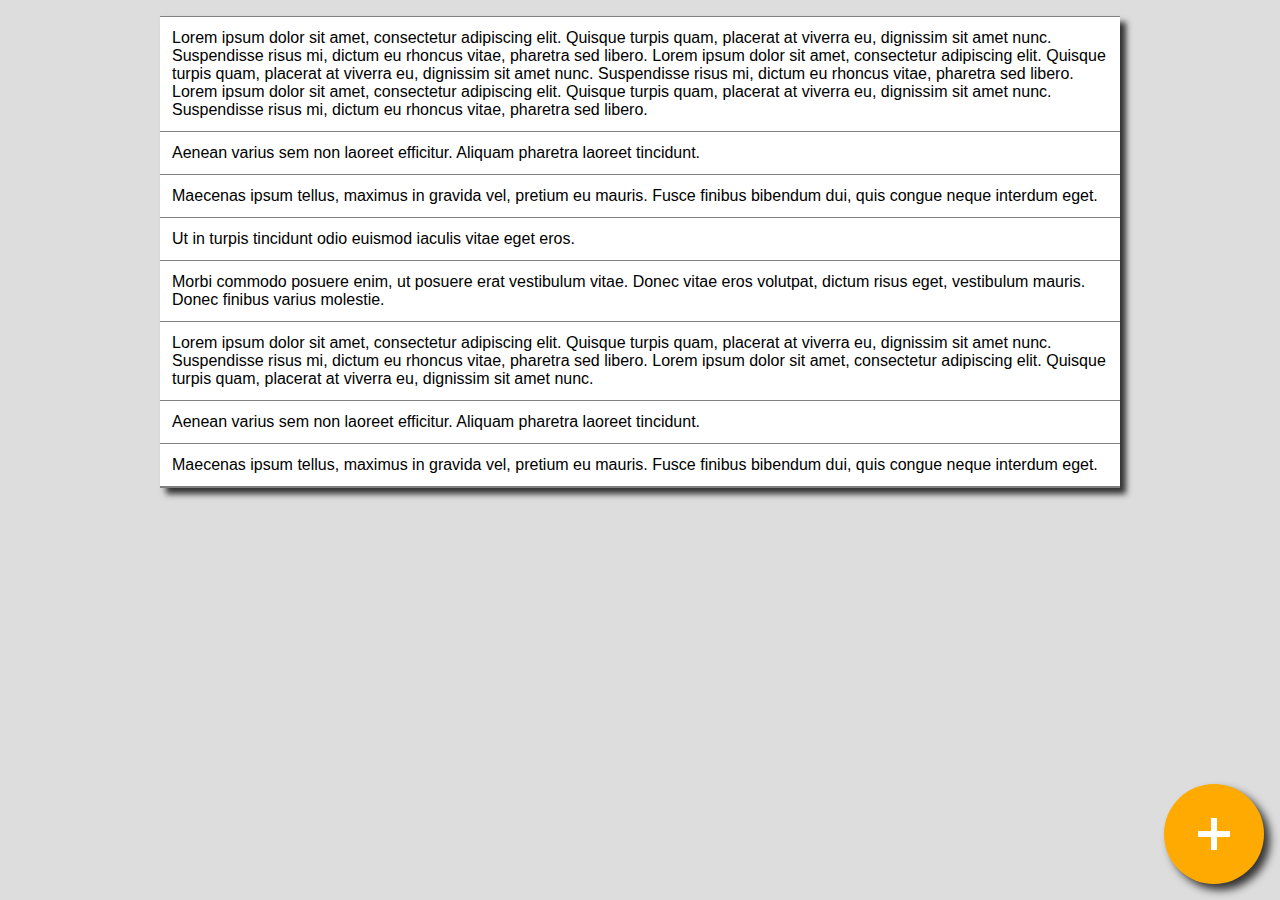
==== jscn.html @ a6cbd641 "update" ====
<!DOCTYPE html>
<html>
  <head>
  
    <!-- <meta name="HandheldFriendly" content="true" />
    <meta name="MobileOptimized" content="320" />
    <meta name="viewport" content="initial-scale=1.0, maximum-scale=1.0, width=device-width, user-scalable=no" /> -->
    
    <meta name='viewport' content='width=device-width' >
    <meta charset='UTF-8' />
    <title>CSS TEST</title>
    <link rel="stylesheet" type="text/css" href="jscn.css">
    <link href="https://fonts.googleapis.com/icon?family=Material+Icons" rel="stylesheet">
    
    <!-- smart phone css  -->
    <!-- <link href="assets/phone.css" rel="stylesheet" type="text/css" media="all and (min-width: 0px) and (max-width: 480px)" /> -->

    <!-- Tablet -->
    <!-- <link href="assets/tablet.css" rel="stylesheet" type="text/css" media="all and (min-width: 481px) and (max-width: 800px)" /> -->

    <!-- Desktop -->
    <!-- <link href="assets/desktop.css" rel="stylesheet" type="text/css" media="only screen and (min-width:801px)"> -->
    
    <script src="jscn.js"></script>
    
    <script>

      function openOverlay() {
          document.getElementById('overlay').style.height = "100%";
          document.getElementById('circle').style.visibility = "hidden";
      }

      function closeOverlay() {
          document.getElementById('overlay').style.height = "0%";
          document.getElementById('circle').style.visibility = "visible";
      }
      
      function cancelAddNewNote() { 
        closeOverlay();
        out('cancel');
      }
      
      function addNewNote() {
        closeOverlay();
        var note = document.getElementById("newNoteTextArea").value;
        out('--'+note+'--');
        addNew();
      }
      
      function deleteNote() {
        closeOverlay();
        out('delete');
      }
      
      

      function newNoteButtonClick() {
        openOverlay();
        document.getElementById("newNoteTextArea").value = '';
      }
      
      function update(noteId) {
        //console.log(noteId);
        //console.log(document.getElementById(noteId).innerHTML);
        out(noteId);
        openOverlay();
        document.getElementById('newNoteTextArea').value = document.getElementById(noteId).innerHTML;
      }
      
      
      
      function init() {
        document.getElementById("newNoteTextArea").value = '';
      }
      
      
    </script>
  </head>
  <body onLoad="init();">
  
    <div id="wrapperDiv">

      <div id="notesWrapperDiv">
      
        <div class="note" id="noteId0" onclick="update('noteId0');">Lorem ipsum dolor sit amet, consectetur adipiscing elit. Quisque turpis quam, placerat at viverra eu, dignissim sit amet nunc. Suspendisse risus mi, dictum eu rhoncus vitae, pharetra sed libero. Lorem ipsum dolor sit amet, consectetur adipiscing elit. Quisque turpis quam, placerat at viverra eu, dignissim sit amet nunc. Suspendisse risus mi, dictum eu rhoncus vitae, pharetra sed libero. <br> Lorem ipsum dolor sit amet, consectetur adipiscing elit. Quisque turpis quam, placerat at viverra eu, dignissim sit amet nunc. Suspendisse risus mi, dictum eu rhoncus vitae, pharetra sed libero.</div>
        
        <div class="note">
          Aenean varius sem non laoreet efficitur. Aliquam pharetra laoreet tincidunt.
        </div>
        
        <div class="note">
          Maecenas ipsum tellus, maximus in gravida vel, pretium eu mauris. Fusce finibus bibendum dui, quis congue neque interdum eget.
        </div>
        
        <div class="note">
          Ut in turpis tincidunt odio euismod iaculis vitae eget eros.
        </div>  
        
        <div class="note">
          Morbi commodo posuere enim, ut posuere erat vestibulum vitae. Donec vitae eros volutpat, dictum risus eget, vestibulum mauris. Donec finibus varius molestie.
        </div>
        
        <div class="note">
          Lorem ipsum dolor sit amet, consectetur adipiscing elit. Quisque turpis quam, placerat at viverra eu, dignissim sit amet nunc. Suspendisse risus mi, dictum eu rhoncus vitae, pharetra sed libero. Lorem ipsum dolor sit amet, consectetur adipiscing elit. Quisque turpis quam, placerat at viverra eu, dignissim sit amet nunc.
        </div>
        
        <div class="note">
          Aenean varius sem non laoreet efficitur. Aliquam pharetra laoreet tincidunt.
        </div>
        
        <div class="note">
          Maecenas ipsum tellus, maximus in gravida vel, pretium eu mauris. Fusce finibus bibendum dui, quis congue neque interdum eget.
        </div>
        
      </div>
      
    </div> <!-- END wrapperDiv -->

    <!-- Add new note - TEXTAREA -->
    <div id="overlay" class="overlay">
      <div class="overlay-content">
        <div class="overlay-content-background">
          <textarea placeholder="Add new note" id="newNoteTextArea"></textarea>
          <div class="overlay-controls">
            
            <div class="closeBtnWrapperDiv">
              <div class="closebtn" onclick="cancelAddNewNote();">&times;</div>
            </div>
            
            <div class="checkmarkWrapperDiv" onclick="addNewNote();">
              <div class="checkmark"></div>
            </div>
            
            <div class="deleteIconWrapperDiv">
              <i class="material-icons deleteIcon" onclick="deleteNote();">delete</i>
            </div>                     
            
          </div>                   
        </div>
      </div>
    </div>
    <!-- ----------------------- -->

    <!-- Add new note button -->    
    <div class="circle" id="circle" onClick="newNoteButtonClick();">
      <div class="cross"></div>
    </div>
    <!-- ------------------- -->

  </body>
</html>
---- jscn.css ----
body {
  margin: 0;
  padding: 0;
  overflow-x: hidden;
  font: 1em "Trebuchet MS", Helvetica, sans-serif;
  background: #ddd;
}

#notesWrapperDiv {
  margin-top: 1em;
  margin-bottom: 2em;
  display: inline-block;
  border-bottom: 2px solid gray;
  -moz-box-shadow: 6px 6px 6px #333;
  -webkit-box-shadow: 6px 6px 6px #333;
  box-shadow: 6px 6px 6px #333;
  width: 100%;
}

.note {
  padding: 0.75em;
  background: white;
  border-top: 1px solid gray;
  cursor: pointer;
}


/* The Overlay (background) */
 
.overlay { 
    height: 0;
    width: 100%;
    position: fixed;
    z-index: 1;
    left: 0;
    top: 0;
    background-color: rgb(0,0,0);
    background-color: rgba(0,0,0, 0.7);
    overflow-y: hidden;
    transition: 0.5s;
}

.overlay-content {
    position: relative;
    top: 10%;
    width: 100%;
    height: 70%;
}
    
.overlay-content-background {
    color: black;
    background: white;
    margin: 0 1em;
    -webkit-border-radius: 0.2em;
    -moz-border-radius: 0.2em;
    border-radius: 0.2em;
    text-align: left;
    
    position: relative;
    padding: 0 1em;
    padding-top: 1em;
}

#newNoteTextArea {
  width: 100%;
  margin: 0; padding: 0.2em;
  height: 10em;
  border: none;
  font: 1em "Trebuchet MS", Helvetica, sans-serif;
  resize: none;
}

.overlay-controls {
  height: 3em;
  margin-top: 1em;
}

.closeBtnWrapperDiv {
  width: 33%;
  height: 3em;
  float: left;
}

.closebtn {
  font-size: 2.5em;
  color: black;
  cursor: pointer;
  color: black;
  width: 0.5em;
}

.checkmarkWrapperDiv {
  width: 33%;
  height: 3em;
  float: left;
}

.checkmark {
  display: inline-block;
  width: 0.5em;
  height: 1em;
  border: solid black;
  border-width: 0 0.2em 0.2em 0;
  -webkit-transform: rotate(45deg);
  -moz-transform: rotate(45deg);
  -o-transform: rotate(45deg);
  transform: rotate(45deg);
  margin-top: 0.8em;
  margin-right: 50%;
  margin-left: 50%;
  float: right;
  cursor: pointer;
}

.deleteIconWrapperDiv {
  width: 33%;
  height: 3em;
  float: left;
  text-align: right;
}

.deleteIcon {
  /*width: 1.5em;
  height: 3em;
  float: right;*/
  cursor: pointer;
  margin-top: 0.5em;
}

/* ------------------- */


.circle {
	width: 100px;
	height: 100px;
	background: #ffaa00;
	-moz-border-radius: 50px;
	-webkit-border-radius: 50px;
	border-radius: 50px;
  -webkit-box-shadow: 6px 6px 8px #333;
  -moz-box-shadow: 6px 6px 8px #333;
  box-shadow: 6px 6px 8px #333;
  position: fixed;
  bottom: 16px; 
  right: 16px;
  cursor: pointer;
}

.cross { background: white; height: 32px; width: 6px; position: relative; top: 34px; left: 47px; } 
.cross:after { background: white; content: ""; height: 6px; width: 32px; position: absolute; top: 13px; left: -13px; }



/* za PC browser, min width: 1200 */
@media screen and (min-width: 1200px) {
  #wrapperDiv { width: 75%; margin-left: auto; margin-right: auto; }
  .overlay-content { width: 55%; margin-left: auto; margin-right: auto; }
}
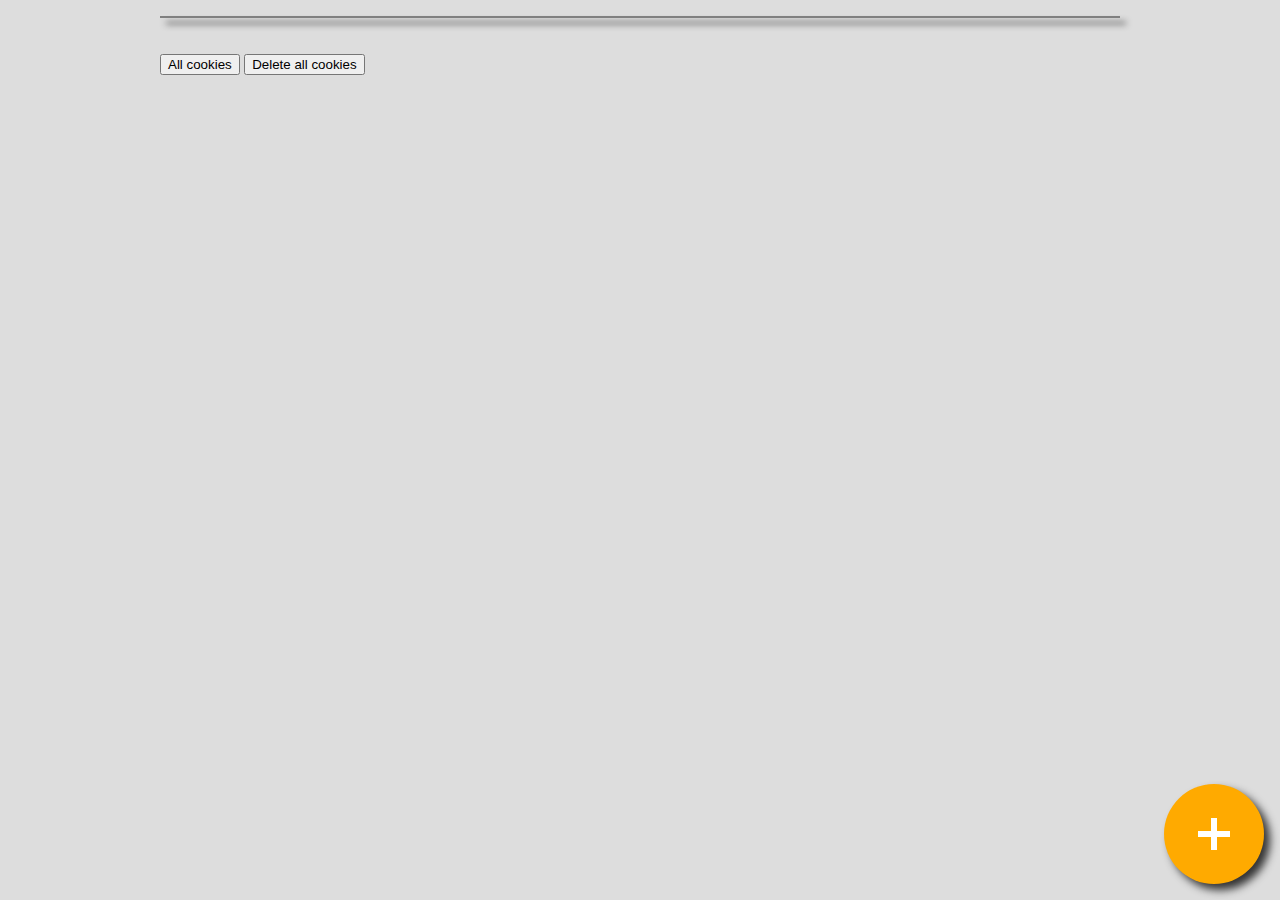
==== commit 8a0a62f2: "update" ====
--- a/jscn.html
+++ b/jscn.html
@@ -22,67 +22,16 @@
     <!-- <link href="assets/desktop.css" rel="stylesheet" type="text/css" media="only screen and (min-width:801px)"> -->
     
     <script src="jscn.js"></script>
-    
-    <script>
 
-      function openOverlay() {
-          document.getElementById('overlay').style.height = "100%";
-          document.getElementById('circle').style.visibility = "hidden";
-      }
-
-      function closeOverlay() {
-          document.getElementById('overlay').style.height = "0%";
-          document.getElementById('circle').style.visibility = "visible";
-      }
-      
-      function cancelAddNewNote() { 
-        closeOverlay();
-        out('cancel');
-      }
-      
-      function addNewNote() {
-        closeOverlay();
-        var note = document.getElementById("newNoteTextArea").value;
-        out('--'+note+'--');
-        addNew();
-      }
-      
-      function deleteNote() {
-        closeOverlay();
-        out('delete');
-      }
-      
-      
-
-      function newNoteButtonClick() {
-        openOverlay();
-        document.getElementById("newNoteTextArea").value = '';
-      }
-      
-      function update(noteId) {
-        //console.log(noteId);
-        //console.log(document.getElementById(noteId).innerHTML);
-        out(noteId);
-        openOverlay();
-        document.getElementById('newNoteTextArea').value = document.getElementById(noteId).innerHTML;
-      }
-      
-      
-      
-      function init() {
-        document.getElementById("newNoteTextArea").value = '';
-      }
-      
-      
-    </script>
   </head>
-  <body onLoad="init();">
+  
+  <body onLoad="initJscnPage();">
   
     <div id="wrapperDiv">
 
       <div id="notesWrapperDiv">
       
-        <div class="note" id="noteId0" onclick="update('noteId0');">Lorem ipsum dolor sit amet, consectetur adipiscing elit. Quisque turpis quam, placerat at viverra eu, dignissim sit amet nunc. Suspendisse risus mi, dictum eu rhoncus vitae, pharetra sed libero. Lorem ipsum dolor sit amet, consectetur adipiscing elit. Quisque turpis quam, placerat at viverra eu, dignissim sit amet nunc. Suspendisse risus mi, dictum eu rhoncus vitae, pharetra sed libero. <br> Lorem ipsum dolor sit amet, consectetur adipiscing elit. Quisque turpis quam, placerat at viverra eu, dignissim sit amet nunc. Suspendisse risus mi, dictum eu rhoncus vitae, pharetra sed libero.</div>
+        <!--<div class="note" id="noteId0" onclick="update('noteId0');">Lorem ipsum dolor sit amet, consectetur adipiscing elit. Quisque turpis quam, placerat at viverra eu, dignissim sit amet nunc. Suspendisse risus mi, dictum eu rhoncus vitae, pharetra sed libero. Lorem ipsum dolor sit amet, consectetur adipiscing elit. Quisque turpis quam, placerat at viverra eu, dignissim sit amet nunc. Suspendisse risus mi, dictum eu rhoncus vitae, pharetra sed libero. <br> Lorem ipsum dolor sit amet, consectetur adipiscing elit. Quisque turpis quam, placerat at viverra eu, dignissim sit amet nunc. Suspendisse risus mi, dictum eu rhoncus vitae, pharetra sed libero.</div>
         
         <div class="note">
           Aenean varius sem non laoreet efficitur. Aliquam pharetra laoreet tincidunt.
@@ -110,8 +59,12 @@
         
         <div class="note">
           Maecenas ipsum tellus, maximus in gravida vel, pretium eu mauris. Fusce finibus bibendum dui, quis congue neque interdum eget.
-        </div>
+        </div>-->
         
+      </div>
+
+      <div>
+        <button onclick="showAllCookies();">All cookies</button> <button onclikc="deleteAllCookies(;">Delete all cookies</button>        
       </div>
       
     </div> <!-- END wrapperDiv -->
@@ -124,15 +77,15 @@
           <div class="overlay-controls">
             
             <div class="closeBtnWrapperDiv">
-              <div class="closebtn" onclick="cancelAddNewNote();">&times;</div>
+              <div class="closebtn" onclick="closeOverlayButtonClick();">&times;</div>
             </div>
             
-            <div class="checkmarkWrapperDiv" onclick="addNewNote();">
+            <div class="checkmarkWrapperDiv" onclick="addNewNoteButtonClick();">
               <div class="checkmark"></div>
             </div>
             
             <div class="deleteIconWrapperDiv">
-              <i class="material-icons deleteIcon" onclick="deleteNote();">delete</i>
+              <i class="material-icons deleteIcon" onclick="deleteNoteButtonClick();">delete</i>
             </div>                     
             
           </div>                   
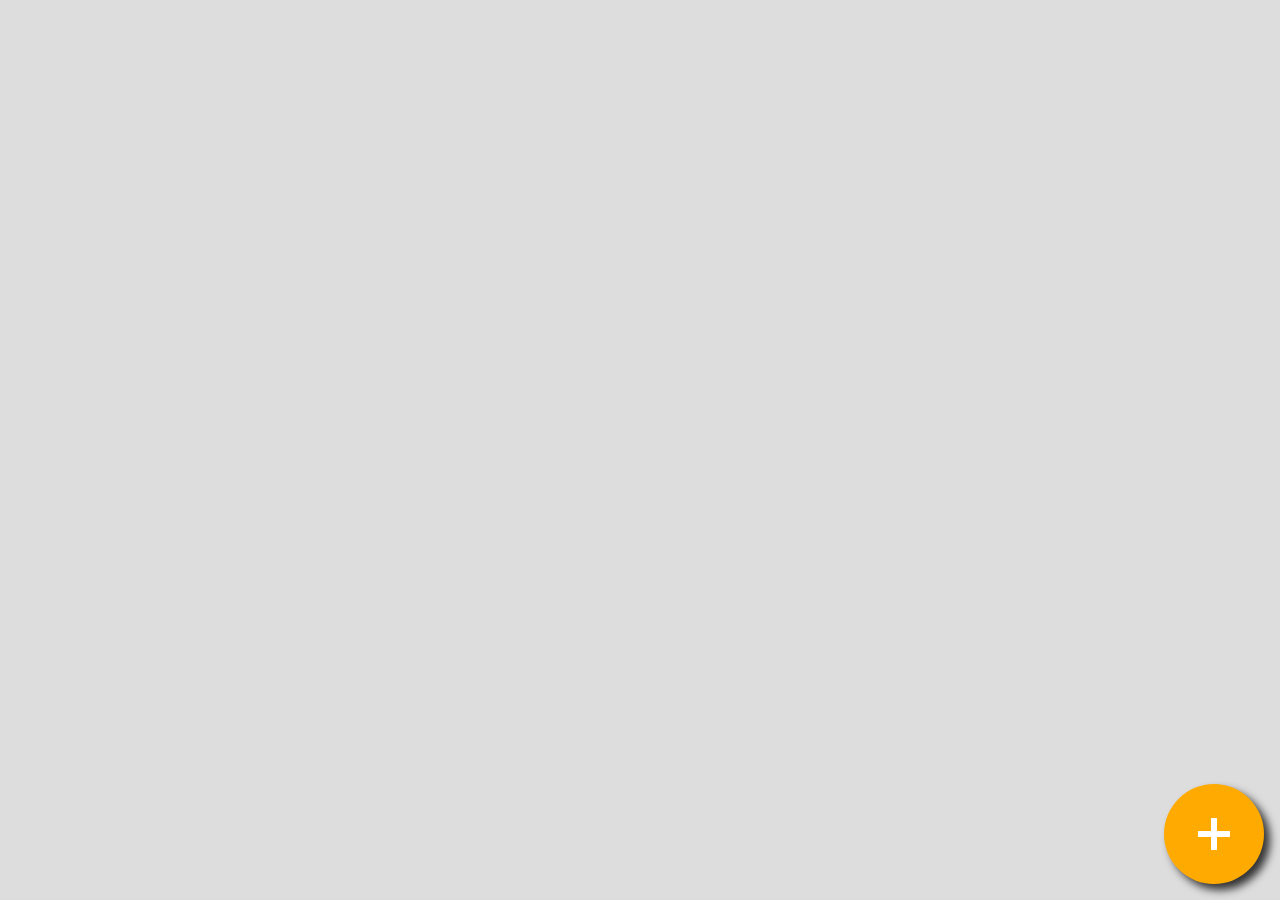
==== commit 037d0e1e: "update" ====
--- a/jscn.html
+++ b/jscn.html
@@ -63,11 +63,13 @@
         
       </div>
 
-      <div>
-        <button onclick="showAllCookies();">All cookies</button> <button onclikc="deleteAllCookies(;">Delete all cookies</button>        
-      </div>
+      
       
     </div> <!-- END wrapperDiv -->
+
+    <div id="debugControlsDiv">
+      <button onclick="showAllCookies();">All cookies</button> <button onclick="deleteAllCookies();">Delete all cookies</button>        
+    </div>
 
     <!-- Add new note - TEXTAREA -->
     <div id="overlay" class="overlay">
--- a/jscn.css
+++ b/jscn.css
@@ -15,6 +15,7 @@
   -webkit-box-shadow: 6px 6px 6px #333;
   box-shadow: 6px 6px 6px #333;
   width: 100%;
+  display: none;
 }
 
 .note {
@@ -23,7 +24,6 @@
   border-top: 1px solid gray;
   cursor: pointer;
 }
-
 
 /* The Overlay (background) */
  
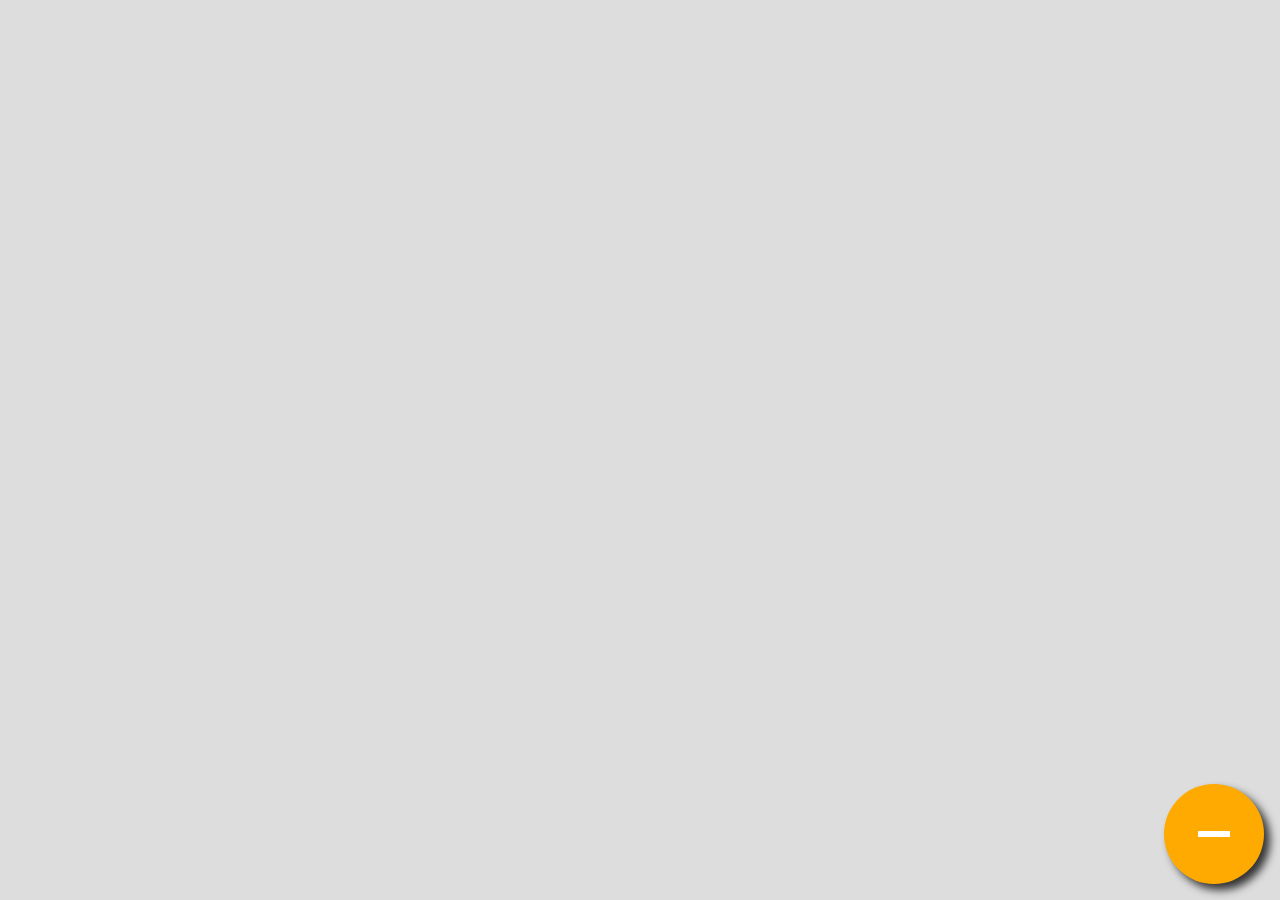
==== commit d4f37899: "malo sam uredio" ====
--- a/jscn.html
+++ b/jscn.html
@@ -1,106 +1,73 @@
 <!DOCTYPE html>
 <html>
-  <head>
+<head>
   
-    <!-- <meta name="HandheldFriendly" content="true" />
-    <meta name="MobileOptimized" content="320" />
-    <meta name="viewport" content="initial-scale=1.0, maximum-scale=1.0, width=device-width, user-scalable=no" /> -->
+  <!-- 
+  <meta name="HandheldFriendly" content="true" />
+  <meta name="MobileOptimized" content="320" />
+  <meta name="viewport" content="initial-scale=1.0, maximum-scale=1.0, width=device-width, user-scalable=no" />
+  -->
+  
+  <meta name='viewport' content='width=device-width' >
+  <meta charset='UTF-8' />
+  <title>JS Cookie Notes</title>
+  <link rel="stylesheet" type="text/css" href="jscn.css">
+  <link href="https://fonts.googleapis.com/icon?family=Material+Icons" rel="stylesheet">
     
-    <meta name='viewport' content='width=device-width' >
-    <meta charset='UTF-8' />
-    <title>CSS TEST</title>
-    <link rel="stylesheet" type="text/css" href="jscn.css">
-    <link href="https://fonts.googleapis.com/icon?family=Material+Icons" rel="stylesheet">
-    
-    <!-- smart phone css  -->
-    <!-- <link href="assets/phone.css" rel="stylesheet" type="text/css" media="all and (min-width: 0px) and (max-width: 480px)" /> -->
+  <!-- smart phone css  -->
+  <!-- 
+  <link href="assets/phone.css" rel="stylesheet" type="text/css" media="all and (min-width: 0px) and (max-width: 480px)" />
+  -->
 
-    <!-- Tablet -->
-    <!-- <link href="assets/tablet.css" rel="stylesheet" type="text/css" media="all and (min-width: 481px) and (max-width: 800px)" /> -->
+  <!-- Tablet -->
+  <!-- 
+  <link href="assets/tablet.css" rel="stylesheet" type="text/css" media="all and (min-width: 481px) and (max-width: 800px)" /> 
+  -->
 
-    <!-- Desktop -->
-    <!-- <link href="assets/desktop.css" rel="stylesheet" type="text/css" media="only screen and (min-width:801px)"> -->
-    
-    <script src="jscn.js"></script>
+  <!-- Desktop -->
+  <!-- 
+  <link href="assets/desktop.css" rel="stylesheet" type="text/css" media="only screen and (min-width:801px)"> 
+  -->
 
-  </head>
+  <script src="jscn.js"></script>
+</head>
   
-  <body onLoad="initJscnPage();">
-  
-    <div id="wrapperDiv">
+<body onLoad="initJscnPage();">
+  <div id="wrapperDiv">
+    <div id="notesWrapperDiv">
+    </div>
+  </div> 
 
-      <div id="notesWrapperDiv">
-      
-        <!--<div class="note" id="noteId0" onclick="update('noteId0');">Lorem ipsum dolor sit amet, consectetur adipiscing elit. Quisque turpis quam, placerat at viverra eu, dignissim sit amet nunc. Suspendisse risus mi, dictum eu rhoncus vitae, pharetra sed libero. Lorem ipsum dolor sit amet, consectetur adipiscing elit. Quisque turpis quam, placerat at viverra eu, dignissim sit amet nunc. Suspendisse risus mi, dictum eu rhoncus vitae, pharetra sed libero. <br> Lorem ipsum dolor sit amet, consectetur adipiscing elit. Quisque turpis quam, placerat at viverra eu, dignissim sit amet nunc. Suspendisse risus mi, dictum eu rhoncus vitae, pharetra sed libero.</div>
-        
-        <div class="note">
-          Aenean varius sem non laoreet efficitur. Aliquam pharetra laoreet tincidunt.
-        </div>
-        
-        <div class="note">
-          Maecenas ipsum tellus, maximus in gravida vel, pretium eu mauris. Fusce finibus bibendum dui, quis congue neque interdum eget.
-        </div>
-        
-        <div class="note">
-          Ut in turpis tincidunt odio euismod iaculis vitae eget eros.
-        </div>  
-        
-        <div class="note">
-          Morbi commodo posuere enim, ut posuere erat vestibulum vitae. Donec vitae eros volutpat, dictum risus eget, vestibulum mauris. Donec finibus varius molestie.
-        </div>
-        
-        <div class="note">
-          Lorem ipsum dolor sit amet, consectetur adipiscing elit. Quisque turpis quam, placerat at viverra eu, dignissim sit amet nunc. Suspendisse risus mi, dictum eu rhoncus vitae, pharetra sed libero. Lorem ipsum dolor sit amet, consectetur adipiscing elit. Quisque turpis quam, placerat at viverra eu, dignissim sit amet nunc.
-        </div>
-        
-        <div class="note">
-          Aenean varius sem non laoreet efficitur. Aliquam pharetra laoreet tincidunt.
-        </div>
-        
-        <div class="note">
-          Maecenas ipsum tellus, maximus in gravida vel, pretium eu mauris. Fusce finibus bibendum dui, quis congue neque interdum eget.
-        </div>-->
-        
-      </div>
+  <div id="debugControlsDiv">
+    <button onclick="showAllCookies();">All cookies</button> <button onclick="deleteAllCookies();">Delete all cookies</button>        
+  </div>
 
-      
-      
-    </div> <!-- END wrapperDiv -->
-
-    <div id="debugControlsDiv">
-      <button onclick="showAllCookies();">All cookies</button> <button onclick="deleteAllCookies();">Delete all cookies</button>        
-    </div>
-
-    <!-- Add new note - TEXTAREA -->
-    <div id="overlay" class="overlay">
-      <div class="overlay-content">
-        <div class="overlay-content-background">
-          <textarea placeholder="Add new note" id="newNoteTextArea"></textarea>
-          <div class="overlay-controls">
+  <div id="overlay" class="overlay">
+    <div class="overlay-content">
+      <div class="overlay-content-background">
+        <textarea placeholder="Add new note" id="newNoteTextArea"></textarea>
+        <div class="overlay-controls">
+          <div class="closeBtnWrapperDiv">
+              <div class="closebtn" onclick="closeOverlayButtonClick();">&times;</div>
+          </div>
             
-            <div class="closeBtnWrapperDiv">
-              <div class="closebtn" onclick="closeOverlayButtonClick();">&times;</div>
-            </div>
+          <div class="checkmarkWrapperDiv" onclick="addNewNoteButtonClick();">
+            <div class="checkmark"></div>
+          </div>
             
-            <div class="checkmarkWrapperDiv" onclick="addNewNoteButtonClick();">
-              <div class="checkmark"></div>
-            </div>
+          <div class="deleteIconWrapperDiv">
+            <i class="material-icons deleteIcon" onclick="deleteNoteButtonClick();">delete</i>
+          </div>                     
             
-            <div class="deleteIconWrapperDiv">
-              <i class="material-icons deleteIcon" onclick="deleteNoteButtonClick();">delete</i>
-            </div>                     
-            
-          </div>                   
-        </div>
+        </div>                   
       </div>
     </div>
-    <!-- ----------------------- -->
+  </div>
 
-    <!-- Add new note button -->    
-    <div class="circle" id="circle" onClick="newNoteButtonClick();">
-      <div class="cross"></div>
-    </div>
-    <!-- ------------------- -->
+  <!-- Add new note button -->    
+  <div class="circle" id="circle" onClick="newNoteButtonClick();">
+    <div class="cross"></div>
+  </div>
 
-  </body>
+</body>
 </html>
--- a/jscn.css
+++ b/jscn.css
@@ -28,37 +28,36 @@
 /* The Overlay (background) */
  
 .overlay { 
-    height: 0;
-    width: 100%;
-    position: fixed;
-    z-index: 1;
-    left: 0;
-    top: 0;
-    background-color: rgb(0,0,0);
-    background-color: rgba(0,0,0, 0.7);
-    overflow-y: hidden;
-    transition: 0.5s;
+  height: 0;
+  width: 100%;
+  position: fixed;
+  z-index: 1;
+  left: 0;
+  top: 0;
+  background-color: rgb(0,0,0);
+  background-color: rgba(0,0,0, 0.7);
+  overflow-y: hidden;
+  transition: 0.5s;
 }
 
 .overlay-content {
-    position: relative;
-    top: 10%;
-    width: 100%;
-    height: 70%;
+  position: relative;
+  top: 10%;
+  width: 100%;
+  height: 70%;
 }
     
 .overlay-content-background {
-    color: black;
-    background: white;
-    margin: 0 1em;
-    -webkit-border-radius: 0.2em;
-    -moz-border-radius: 0.2em;
-    border-radius: 0.2em;
-    text-align: left;
-    
-    position: relative;
-    padding: 0 1em;
-    padding-top: 1em;
+  color: black;
+  background: white;
+  margin: 0 1em;
+  -webkit-border-radius: 0.2em;
+  -moz-border-radius: 0.2em;
+  border-radius: 0.2em;
+  text-align: left;
+  position: relative;
+  padding: 0 1em;
+  padding-top: 1em;
 }
 
 #newNoteTextArea {
@@ -120,9 +119,6 @@
 }
 
 .deleteIcon {
-  /*width: 1.5em;
-  height: 3em;
-  float: right;*/
   cursor: pointer;
   margin-top: 0.5em;
 }
@@ -146,13 +142,41 @@
   cursor: pointer;
 }
 
-.cross { background: white; height: 32px; width: 6px; position: relative; top: 34px; left: 47px; } 
-.cross:after { background: white; content: ""; height: 6px; width: 32px; position: absolute; top: 13px; left: -13px; }
+.cross { đ
+  background: white; 
+  height: 32px; 
+  width: 6px; 
+  position: relative; 
+  top: 34px; 
+  left: 47px; 
+} 
+
+.cross:after { 
+  background: white; 
+  content: ""; 
+  height: 6px; 
+  width: 32px; 
+  position: absolute; 
+  top: 13px; 
+  left: -13px; 
+}
 
 
+/* Desktop browser, min width: 1200 */
 
-/* za PC browser, min width: 1200 */
 @media screen and (min-width: 1200px) {
-  #wrapperDiv { width: 75%; margin-left: auto; margin-right: auto; }
-  .overlay-content { width: 55%; margin-left: auto; margin-right: auto; }
-}+
+  #wrapperDiv {
+    width: 75%; 
+    margin-left: auto; 
+    margin-right: auto; 
+  }
+
+  .overlay-content { 
+    width: 55%; 
+    margin-left: auto; 
+    margin-right: auto; 
+  }
+
+}
+
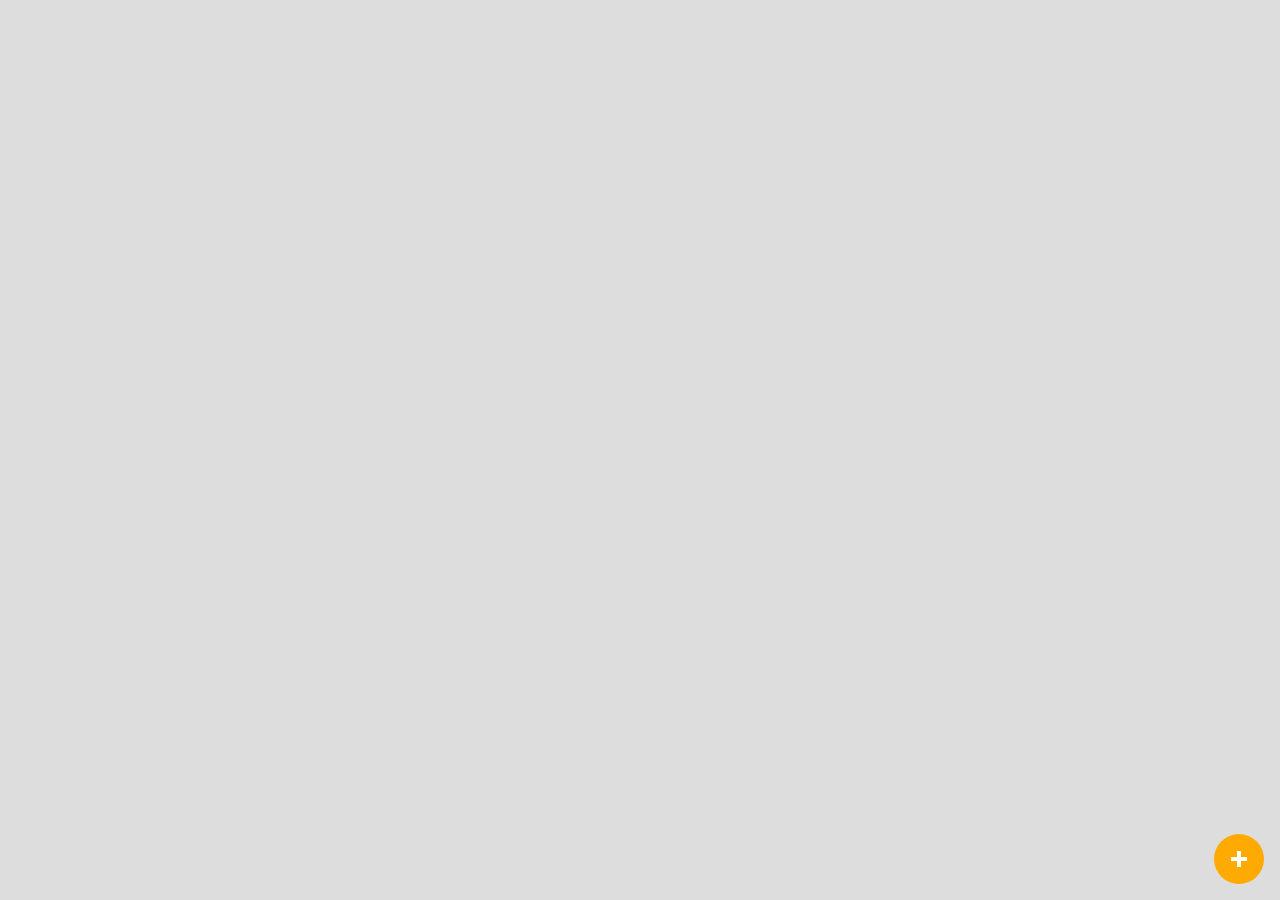
==== commit 944c7d0b: "Fixed cross in add icon" ====
--- a/jscn.html
+++ b/jscn.html
@@ -66,7 +66,7 @@
 
   <!-- Add new note button -->    
   <div class="circle" id="circle" onClick="newNoteButtonClick();">
-    <div class="cross"></div>
+    <div class="cross" id="cross"></div>
   </div>
 
 </body>
--- a/jscn.css
+++ b/jscn.css
@@ -11,9 +11,9 @@
   margin-bottom: 2em;
   display: inline-block;
   border-bottom: 2px solid gray;
-  -moz-box-shadow: 6px 6px 6px #333;
+  /*-moz-box-shadow: 6px 6px 6px #333;
   -webkit-box-shadow: 6px 6px 6px #333;
-  box-shadow: 6px 6px 6px #333;
+  box-shadow: 6px 6px 6px #333;*/
   width: 100%;
   display: none;
 }
@@ -127,38 +127,38 @@
 
 
 .circle {
-	width: 100px;
-	height: 100px;
-	background: #ffaa00;
-	-moz-border-radius: 50px;
-	-webkit-border-radius: 50px;
-	border-radius: 50px;
-  -webkit-box-shadow: 6px 6px 8px #333;
+  width: 50px;
+  height: 50px;
+  background: #ffaa00;
+  -moz-border-radius: 50px;
+  -webkit-border-radius: 50px;
+  border-radius: 50px;
+  /*-webkit-box-shadow: 6px 6px 8px #333;
   -moz-box-shadow: 6px 6px 8px #333;
-  box-shadow: 6px 6px 8px #333;
+  box-shadow: 6px 6px 8px #333;*/
   position: fixed;
   bottom: 16px; 
   right: 16px;
   cursor: pointer;
 }
 
-.cross { đ
+.cross {
   background: white; 
-  height: 32px; 
-  width: 6px; 
+  height: 16px; 
+  width: 4px; 
   position: relative; 
-  top: 34px; 
-  left: 47px; 
+  /*top: 0px; 
+  left: 25px; */
 } 
 
 .cross:after { 
   background: white; 
   content: ""; 
-  height: 6px; 
-  width: 32px; 
+  height: 4px; 
+  width: 16px; 
   position: absolute; 
-  top: 13px; 
-  left: -13px; 
+  top: 6px; 
+  left: -6px;
 }
 
 
